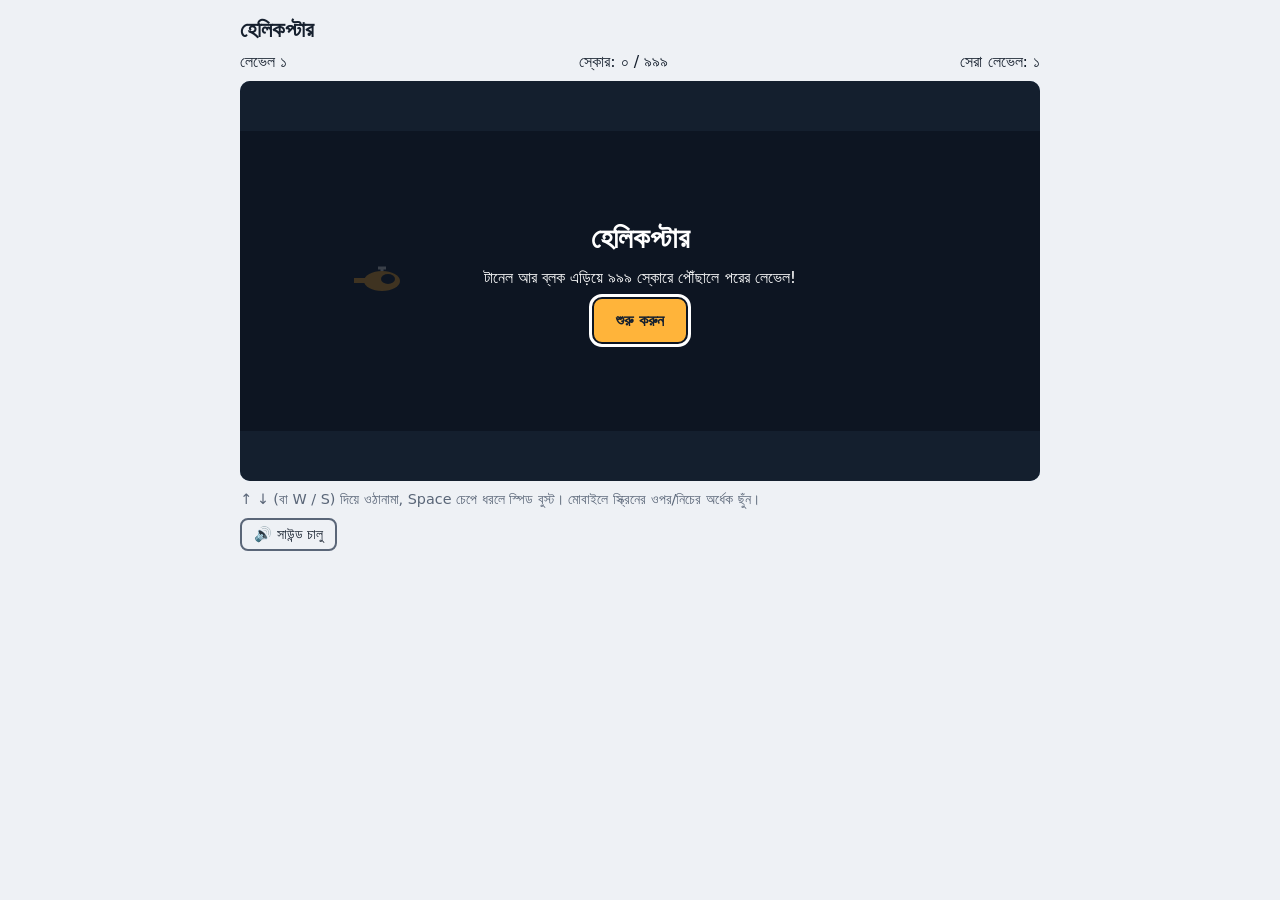
==== play.html @ 7835ce83 "helicopter game" ====
<!DOCTYPE html>
<html lang="bn">
<head>
  <meta charset="utf-8">
  <meta name="viewport" content="width=device-width, initial-scale=1">
  <title>হেলিকপ্টার গেইম</title>
  <style>
:root{--bg:#eef1f5;--fg:#16202e;--muted:#5a6678;--accent:#ffb43a}
@media (prefers-color-scheme:dark){:root{--bg:#0e131b;--fg:#e8edf4;--muted:#8d9bb0}}
*{box-sizing:border-box}
body{margin:0;background:var(--bg);color:var(--fg);font-family:"Hind Siliguri","Noto Sans Bengali",system-ui,sans-serif;min-height:100vh;display:flex;justify-content:center;padding:16px}
.stage{width:100%;max-width:800px;display:flex;flex-direction:column;gap:10px}
h1{margin:0;font-size:1.4rem}
.hud{display:flex;justify-content:space-between;gap:8px;flex-wrap:wrap}
.frame{position:relative}
canvas{width:100%;height:auto;aspect-ratio:2/1;display:block;border-radius:10px;touch-action:none}
.overlay{position:absolute;inset:0;border-radius:10px;background:rgba(10,16,26,.78);color:#fff;display:flex;flex-direction:column;align-items:center;justify-content:center;gap:12px;text-align:center;padding:16px}
.overlay[hidden]{display:none}
.overlay h2{margin:0;font-size:1.8rem}
.overlay p{margin:0;max-width:36ch}
.actions{display:flex;gap:10px;flex-wrap:wrap;justify-content:center}
button{font:inherit;cursor:pointer;border-radius:8px;padding:10px 20px;border:2px solid var(--accent);background:transparent;color:#fff}
button.primary{background:var(--accent);color:#16202e;font-weight:700}
button:focus-visible{outline:3px solid #fff;outline-offset:2px}
.hint{margin:0;color:var(--muted);font-size:.9rem}
.ad-gate{position:fixed;inset:0;z-index:10;background:rgba(10,16,26,.9);display:flex;align-items:center;justify-content:center;padding:16px;overflow:auto}
.ad-gate[hidden]{display:none}
.ad-card{width:100%;max-width:360px;display:flex;flex-direction:column;gap:16px;color:#fff}
.ad-label{font-size:.85rem;color:#c3cddc}
.ad-slot{background:#fff;border-radius:8px;min-height:120px;overflow:hidden}
button:disabled{opacity:.55;cursor:not-allowed}
.mute{align-self:flex-start;color:var(--fg);border-color:var(--muted);padding:6px 12px;font-size:.9rem}
</style>
</head>
<body>
  <main class="stage">
    <h1>হেলিকপ্টার</h1>
    <div class="hud">
      <span id="hud-level">লেভেল ১</span>
      <span id="hud-score">স্কোর: ০ / ৯৯৯</span>
      <span id="hud-best">সেরা লেভেল: ১</span>
    </div>
    <div class="frame">
      <canvas id="c" width="800" height="400" aria-label="হেলিকপ্টার গেইম"></canvas>
      <div id="overlay" class="overlay" hidden>
        <h2 id="ov-title"></h2>
        <p id="ov-text"></p>
        <div class="actions">
          <button id="ov-primary" class="primary"></button>
          <button id="ov-secondary" hidden></button>
        </div>
      </div>
    </div>
    <p class="hint">↑ ↓ (বা W / S) দিয়ে ওঠানামা, Space চেপে ধরলে স্পিড বুস্ট। মোবাইলে স্ক্রিনের ওপর/নিচের অর্ধেক ছুঁন।</p>
    <button id="mute" class="mute" type="button"></button>
  </main>
  <div id="ad-gate" class="ad-gate" role="dialog" aria-modal="true" aria-label="বিজ্ঞাপন" hidden>
    <div class="ad-card">
      <span class="ad-label">বিজ্ঞাপন</span>
      <div id="ad-slot" class="ad-slot"></div>
      <button id="ad-continue" class="primary" disabled>চালিয়ে যান</button>
    </div>
  </div>
  <script>
// ---- config.js ----
// গেইমের সব ধ্রুবক ও লেভেলের সেটিংস এখানে
const W = 800, H = 400;   // ক্যানভাসের মাপ
const SEG = 10;           // টানেলের প্রতিটি অংশের প্রস্থ
const HX = 120;           // হেলিকপ্টারের স্থির X অবস্থান
const TARGET = 999;       // এই স্কোরে লেভেল শেষ

const COLORS = {
  sky: "#1b2a41", wall: "#3b5878", block: "#d9503f",
  heli: "#ffb43a", glass: "#1b2a41", rotor: "#e8edf4",
};

// লেভেল যত বাড়ে, গতি বাড়ে, টানেল সরু হয়, বাধা ঘন হয়
function levelConfig(n) {
  return {
    speed: 4 + (n - 1) * 0.6,
    minGap: Math.max(120, 170 - (n - 1) * 12),
    blockSpacing: Math.max(260, 440 - (n - 1) * 30),
  };
}

// বিজ্ঞাপনের সেটিংস (Adsterra নেটিভ ব্যানার)
const ADS = {
  enabled: true,     // false করলে বিজ্ঞাপন বন্ধ
  every: 1,          // প্রতি কয়বার বাটন ক্লিকে একবার বিজ্ঞাপন (১ = প্রতিবার, ৩ = প্রতি তিনবারে একবার)
  countdown: 5,      // কত সেকেন্ড পরে "চালিয়ে যান" বাটন সক্রিয় হবে
  height: 320,       // বিজ্ঞাপনের ফ্রেমের উচ্চতা (px)
  src: "https://bicea.org/21/a9f8edcccd05e377d261fee79a2b7ea8",
  containerId: "container-a9f8edcccd05e377d261fee79a2b7ea8",
};

// ---- storage.js ----
// সেরা লেভেল ব্রাউজারে সেভ করা
const KEY = "heliBestLevel";
function loadBest() {
  try { return +localStorage.getItem(KEY) || 1; } catch (e) { return 1; }
}
function saveBest(n) {
  try { localStorage.setItem(KEY, n); } catch (e) {}
}

// ---- input.js ----
// কিবোর্ড ও টাচ ইনপুট; বাকি কোড শুধু `keys` পড়ে
const keys = { up: false, down: false, boost: false };

const MAP = { ArrowUp: "up", KeyW: "up", ArrowDown: "down", KeyS: "down", Space: "boost" };

function initInput(canvas) {
  addEventListener("keydown", (e) => {
    const k = MAP[e.code];
    if (!k) return;
    if (document.activeElement && document.activeElement.tagName === "BUTTON") return;
    e.preventDefault();
    keys[k] = true;
  });
  addEventListener("keyup", (e) => {
    const k = MAP[e.code];
    if (k) keys[k] = false;
  });
  canvas.addEventListener("pointerdown", (e) => {
    const r = canvas.getBoundingClientRect();
    const top = e.clientY - r.top < r.height / 2;
    keys.up = top;
    keys.down = !top;
  });
  addEventListener("pointerup", () => { keys.up = false; keys.down = false; });
}

// ---- helicopter.js ----
class Helicopter {
  constructor() { this.reset(); }

  reset() { this.y = H / 2 - 10; this.vy = 0; this.w = 44; this.h = 20; }

  update(keys, frame) {
    const target = (keys.up ? -4.5 : 0) + (keys.down ? 4.5 : 0);
    this.vy += (target - this.vy) * 0.25;
    this.y += this.vy + Math.sin(frame * 0.08) * 0.35; // হালকা দুলুনি
  }

  get rect() { return { x: HX, y: this.y, w: this.w, h: this.h }; }

  draw(ctx, frame) {
    ctx.save();
    ctx.translate(HX + this.w / 2, this.y + this.h / 2);
    ctx.rotate(this.vy * 0.04);
    ctx.fillStyle = COLORS.heli;
    ctx.beginPath(); ctx.ellipse(0, 0, this.w / 2 - 4, this.h / 2, 0, 0, 7); ctx.fill();
    ctx.fillRect(-this.w / 2 - 6, -3, 18, 5);
    ctx.fillStyle = COLORS.glass;
    ctx.beginPath(); ctx.ellipse(6, -2, 7, 5, 0, 0, 7); ctx.fill();
    ctx.strokeStyle = COLORS.rotor; ctx.lineWidth = 3;
    const r = Math.abs(Math.sin(frame * 0.9)) * 24 + 4;
    const y = -this.h / 2 - 3;
    ctx.beginPath(); ctx.moveTo(-r, y); ctx.lineTo(r, y); ctx.stroke();
    ctx.beginPath(); ctx.moveTo(0, -this.h / 2); ctx.lineTo(0, y); ctx.stroke();
    ctx.restore();
  }
}

// ---- tunnel.js ----
// গুহার ওপর-নিচের দেয়াল; প্রতিটি অংশ = { c: মাঝের রেখা, g: ফাঁকের মাপ }
class Tunnel {
  constructor() { this.reset(); }

  reset() {
    this.segs = [];
    this.scroll = 0;
    for (let i = 0; i < W / SEG + 3; i++) this.segs.push({ c: H / 2, g: 300 });
  }

  last() { return this.segs[this.segs.length - 1]; }

  advance(dx, targetGap) {
    this.scroll += dx;
    while (this.scroll >= SEG) {
      this.scroll -= SEG;
      this.segs.shift();
      this.add(targetGap);
    }
  }

  add(targetGap) {
    const l = this.last();
    const g = l.g + Math.max(-1, Math.min(1, targetGap - l.g));
    const c = Math.max(g / 2 + 8, Math.min(H - g / 2 - 8, l.c + (Math.random() - 0.5) * 14));
    this.segs.push({ c, g });
  }

  hits(x, w, y, h) {
    const a = Math.floor((x + this.scroll) / SEG);
    const b = Math.floor((x + w + this.scroll) / SEG);
    for (let i = a; i <= b && i < this.segs.length; i++) {
      const s = this.segs[i];
      if (y < s.c - s.g / 2 || y + h > s.c + s.g / 2) return true;
    }
    return false;
  }

  draw(ctx, color) {
    ctx.fillStyle = color;
    this.segs.forEach((s, i) => {
      const x = i * SEG - this.scroll, top = s.c - s.g / 2, bot = s.c + s.g / 2;
      ctx.fillRect(x, 0, SEG + 1, top);
      ctx.fillRect(x, bot, SEG + 1, H - bot);
    });
  }
}

// ---- obstacles.js ----
// টানেলের ভেতরের লাল ব্লক; দূরত্ব ধরে আসে, তাই বুস্টেও সমান ফাঁক থাকে
class Blocks {
  constructor() { this.reset(); }

  reset() { this.list = []; this.travelled = 0; }

  update(speed, tunnel, spacing) {
    this.travelled += speed;
    if (this.travelled >= spacing) {
      this.travelled = 0;
      const s = tunnel.last(), h = 50;
      this.list.push({ x: W + 20, y: s.c - h / 2 + (Math.random() - 0.5) * (s.g - h - 70), w: 26, h });
    }
    this.list.forEach((b) => (b.x -= speed));
    this.list = this.list.filter((b) => b.x + b.w > 0);
  }

  hits(r) {
    return this.list.some((b) => r.x < b.x + b.w && r.x + r.w > b.x && r.y < b.y + b.h && r.y + r.h > b.y);
  }

  draw(ctx, color) {
    ctx.fillStyle = color;
    this.list.forEach((b) => ctx.fillRect(b.x, b.y, b.w, b.h));
  }
}

// ---- ui.js ----
// HTML ওভারলে (বাটন) ও HUD; গেইমের লজিক এখানে নেই
const $ = (id) => document.getElementById(id);
const el = {
  overlay: $("overlay"), title: $("ov-title"), text: $("ov-text"),
  primary: $("ov-primary"), secondary: $("ov-secondary"),
  level: $("hud-level"), score: $("hud-score"), best: $("hud-best"),
};
let onPrimary = null, onSecondary = null;
el.primary.addEventListener("click", () => onPrimary && onPrimary());
el.secondary.addEventListener("click", () => onSecondary && onSecondary());

const bn = (n) => String(n).replace(/\d/g, (d) => "০১২৩৪৫৬৭৮৯"[d]);

function showOverlay({ title, text, primary, secondary }) {
  el.title.textContent = title;
  el.text.textContent = text;
  el.primary.textContent = primary.label;
  onPrimary = primary.action;
  el.secondary.hidden = !secondary;
  if (secondary) { el.secondary.textContent = secondary.label; onSecondary = secondary.action; }
  el.overlay.hidden = false;
  el.primary.focus();
}

function hideOverlay() {
  el.overlay.hidden = true;
  if (document.activeElement) document.activeElement.blur();
}

function updateHud(level, score, target, best) {
  el.level.textContent = "লেভেল " + bn(level);
  el.score.textContent = `স্কোর: ${bn(score)} / ${bn(target)}`;
  el.best.textContent = "সেরা লেভেল: " + bn(best);
}

// ---- ads.js ----
// বাটনের কাজের আগে বিজ্ঞাপন দেখায়; শেষে action() চালায়
const gate = document.getElementById("ad-gate");
const slot = document.getElementById("ad-slot");
const btn = document.getElementById("ad-continue");
let clicks = 0, timer = null;

// স্ক্রিপ্টটা আলাদা iframe-এ চালাই, যাতে প্রতিবার নতুন করে লোড হয়
function adDoc() {
  return `<!doctype html><html><body style="margin:0">
<script async="async" data-cfasync="false" src="${ADS.src}"><\/script>
<div id="${ADS.containerId}"></div></body></html>`;
}

function withAd(action) {
  clicks++;
  if (!ADS.enabled || clicks % ADS.every !== 0) return action();

  slot.innerHTML = "";
  const frame = document.createElement("iframe");
  frame.title = "বিজ্ঞাপন";
  frame.srcdoc = adDoc();
  frame.style.cssText = `width:100%;height:${ADS.height}px;border:0;display:block`;
  slot.appendChild(frame);
  gate.hidden = false;

  let left = ADS.countdown;
  btn.disabled = true;
  btn.textContent = `${bn(left)} সেকেন্ড পরে চালিয়ে যান`;
  clearInterval(timer);
  timer = setInterval(() => {
    left--;
    if (left > 0) { btn.textContent = `${bn(left)} সেকেন্ড পরে চালিয়ে যান`; return; }
    clearInterval(timer);
    btn.disabled = false;
    btn.textContent = "চালিয়ে যান";
  }, 1000);

  btn.onclick = () => {
    gate.hidden = true;
    slot.innerHTML = "";
    btn.blur();
    action();
  };
}

// ---- audio.js ----
// সাউন্ড: কোনো অডিও ফাইল ছাড়াই Web Audio API দিয়ে বানানো
// (হেলিকপ্টারের ইঞ্জিন লুপ + ক্র্যাশের আওয়াজ)
let AC = null, nodes = null, muted = false;
try { muted = localStorage.getItem("heliMuted") === "1"; } catch (e) {}
const muteBtn = document.getElementById("mute");

function noiseBuffer(sec) {
  const b = AC.createBuffer(1, AC.sampleRate * sec, AC.sampleRate), d = b.getChannelData(0);
  for (let i = 0; i < d.length; i++) d[i] = Math.random() * 2 - 1;
  return b;
}

function build() {
  const master = AC.createGain();
  master.gain.value = muted ? 0 : 1;
  master.connect(AC.destination);

  // ইঞ্জিন: নিচু স্বর + পাখার ঘূর্ণনের "থপ থপ" (LFO) + বাতাসের শব্দ
  const engine = AC.createGain(); engine.gain.value = 0; engine.connect(master);
  const body = AC.createOscillator(); body.type = "sawtooth"; body.frequency.value = 58;
  const lp = AC.createBiquadFilter(); lp.type = "lowpass"; lp.frequency.value = 400;
  const chop = AC.createGain(); chop.gain.value = 0.5;
  const lfo = AC.createOscillator(); lfo.type = "sine"; lfo.frequency.value = 13;
  const depth = AC.createGain(); depth.gain.value = 0.5;
  lfo.connect(depth); depth.connect(chop.gain);
  body.connect(chop); chop.connect(lp); lp.connect(engine);

  const air = AC.createBufferSource(); air.buffer = noiseBuffer(2); air.loop = true;
  const bp = AC.createBiquadFilter(); bp.type = "bandpass"; bp.frequency.value = 700; bp.Q.value = 0.6;
  const airGain = AC.createGain(); airGain.gain.value = 0.25;
  air.connect(bp); bp.connect(airGain); airGain.connect(engine);

  body.start(); lfo.start(); air.start();
  return { master, engine, body, lfo };
}

// ব্রাউজার ইউজারের ক্লিকের আগে সাউন্ড চালাতে দেয় না, তাই ক্লিকের ভেতর থেকে ডাকতে হয়
function resumeAudio() {
  if (!AC) {
    const C = window.AudioContext || window.webkitAudioContext;
    if (!C) return;
    AC = new C();
    nodes = build();
  }
  if (AC.state === "suspended") AC.resume();
}

function startEngine() {
  if (nodes) nodes.engine.gain.setTargetAtTime(0.2, AC.currentTime, 0.1);
}

function stopEngine() {
  if (nodes) nodes.engine.gain.setTargetAtTime(0, AC.currentTime, 0.08);
}

// বুস্টে পাখা দ্রুত ঘোরে, ওঠা-নামায় স্বর সামান্য বদলায়
function setEngine(boost, vy) {
  if (!nodes) return;
  const t = AC.currentTime;
  nodes.lfo.frequency.setTargetAtTime(boost ? 22 : 13, t, 0.15);
  nodes.body.frequency.setTargetAtTime(58 + (boost ? 22 : 0) - vy * 3, t, 0.15);
}

function playCrash() {
  if (!nodes) return;
  const t = AC.currentTime;
  const n = AC.createBufferSource(); n.buffer = noiseBuffer(1);
  const f = AC.createBiquadFilter(); f.type = "lowpass";
  f.frequency.setValueAtTime(3000, t); f.frequency.exponentialRampToValueAtTime(120, t + 0.8);
  const g = AC.createGain();
  g.gain.setValueAtTime(0.9, t); g.gain.exponentialRampToValueAtTime(0.001, t + 0.9);
  n.connect(f); f.connect(g); g.connect(nodes.master);
  n.start(t); n.stop(t + 1);

  const o = AC.createOscillator(); o.type = "sine";
  o.frequency.setValueAtTime(140, t); o.frequency.exponentialRampToValueAtTime(35, t + 0.5);
  const og = AC.createGain();
  og.gain.setValueAtTime(0.9, t); og.gain.exponentialRampToValueAtTime(0.001, t + 0.6);
  o.connect(og); og.connect(nodes.master);
  o.start(t); o.stop(t + 0.7);
}

function paintMute() {
  muteBtn.textContent = muted ? "🔇 সাউন্ড বন্ধ" : "🔊 সাউন্ড চালু";
  muteBtn.setAttribute("aria-pressed", String(muted));
}

function initAudio() {
  paintMute();
  muteBtn.addEventListener("click", () => {
    muted = !muted;
    try { localStorage.setItem("heliMuted", muted ? "1" : "0"); } catch (e) {}
    if (nodes) nodes.master.gain.setTargetAtTime(muted ? 0 : 1, AC.currentTime, 0.03);
    paintMute();
    muteBtn.blur();
  });
  document.addEventListener("visibilitychange", () => {
    if (!AC) return;
    if (document.hidden) AC.suspend(); else AC.resume();
  });
}

// ---- game.js ----
// অবস্থা: "ready" → "play" → "over" (ক্র্যাশ) বা "levelup" (৯৯৯ স্কোর)
class Game {
  constructor(ctx) {
    this.ctx = ctx;
    this.heli = new Helicopter();
    this.tunnel = new Tunnel();
    this.blocks = new Blocks();
    this.best = loadBest();
    this.level = 1; this.score = 0; this.frame = 0; this.travel = 0;
    this.state = "ready";
  }

  showStart() {
    showOverlay({
      title: "হেলিকপ্টার",
      text: `টানেল আর ব্লক এড়িয়ে ${bn(TARGET)} স্কোরে পৌঁছালে পরের লেভেল!`,
      primary: { label: "শুরু করুন", action: () => this.startLevel(1) },
    });
  }

  startLevel(n) {
    this.level = n; this.score = 0; this.frame = 0; this.travel = 0;
    this.heli.reset(); this.tunnel.reset(); this.blocks.reset();
    if (n > this.best) { this.best = n; saveBest(n); }
    this.state = "play";
    hideOverlay();
    resumeAudio();
    startEngine();
  }

  crash() {
    this.state = "over";
    stopEngine();
    playCrash();
    showOverlay({
      title: "গেইম ওভার",
      text: `লেভেল ${bn(this.level)}, স্কোর ${bn(this.score)}`,
      primary: { label: "আবার খেলুন", action: () => withAd(() => this.startLevel(this.level)) },
      secondary: this.level > 1 ? { label: "লেভেল ১ থেকে শুরু", action: () => withAd(() => this.startLevel(1)) } : null,
    });
  }

  levelDone() {
    this.state = "levelup";
    stopEngine();
    showOverlay({
      title: `লেভেল ${bn(this.level)} সম্পন্ন!`,
      text: "পরের লেভেলে গতি বাড়বে, টানেল সরু হবে।",
      primary: { label: "পরের লেভেল", action: () => withAd(() => this.startLevel(this.level + 1)) },
    });
  }

  update() {
    if (this.state !== "play") return;
    const cfg = levelConfig(this.level);
    this.frame++;
    this.heli.update(keys, this.frame);
    setEngine(keys.boost, this.heli.vy);
    const speed = (cfg.speed + this.score / 400) * (keys.boost ? 1.8 : 1);
    this.travel += speed;
    this.tunnel.advance(speed, Math.max(cfg.minGap, 300 - this.score / 5));
    this.blocks.update(speed, this.tunnel, cfg.blockSpacing);
    this.score = Math.min(TARGET, Math.floor(this.travel / 25));

    const r = this.heli.rect;
    if (this.tunnel.hits(r.x, r.w, r.y, r.h) || this.blocks.hits(r)) this.crash();
    else if (this.score >= TARGET) this.levelDone();
  }

  draw() {
    const ctx = this.ctx;
    ctx.fillStyle = COLORS.sky; ctx.fillRect(0, 0, W, H);
    this.tunnel.draw(ctx, COLORS.wall);
    this.blocks.draw(ctx, COLORS.block);
    this.heli.draw(ctx, this.frame);
    updateHud(this.level, this.score, TARGET, this.best);
  }

  run() {
    const loop = () => { this.update(); this.draw(); requestAnimationFrame(loop); };
    loop();
  }
}

// ---- main.js ----
const canvas = document.getElementById("c");
initInput(canvas);
initAudio();

const game = new Game(canvas.getContext("2d"));
game.showStart();
game.run();
</script>
</body>
</html>
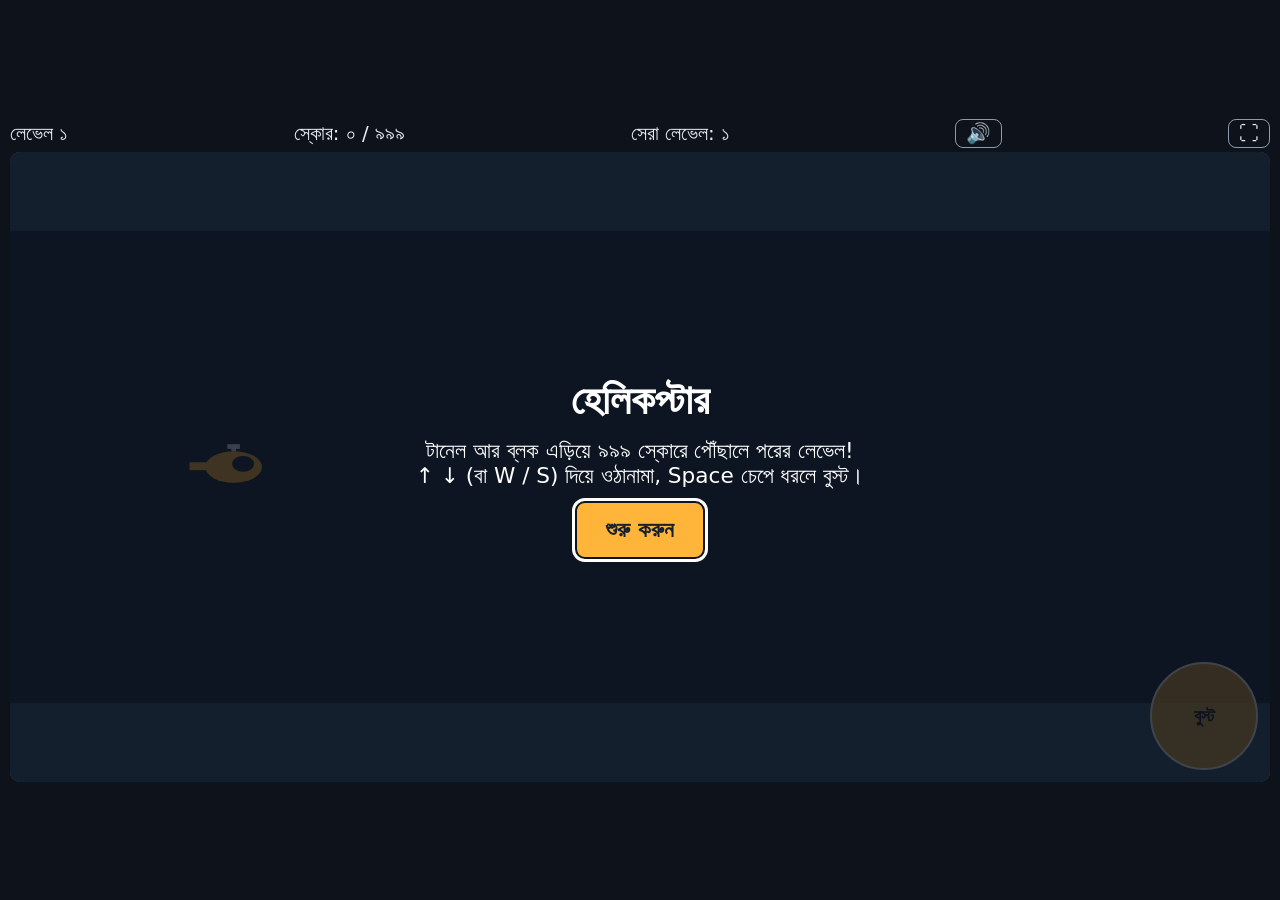
==== commit 489ac199: "layout change" ====
--- a/play.html
+++ b/play.html
@@ -2,34 +2,64 @@
 <html lang="bn">
 <head>
   <meta charset="utf-8">
-  <meta name="viewport" content="width=device-width, initial-scale=1">
+  <meta name="viewport" content="width=device-width, initial-scale=1, viewport-fit=cover, maximum-scale=1, user-scalable=no">
+  <meta name="mobile-web-app-capable" content="yes">
+  <meta name="theme-color" content="#0e131b">
   <title>হেলিকপ্টার গেইম</title>
   <style>
 :root{--bg:#eef1f5;--fg:#16202e;--muted:#5a6678;--accent:#ffb43a}
 @media (prefers-color-scheme:dark){:root{--bg:#0e131b;--fg:#e8edf4;--muted:#8d9bb0}}
-*{box-sizing:border-box}
+*{box-sizing:border-box;-webkit-tap-highlight-color:transparent}
 body{margin:0;background:var(--bg);color:var(--fg);font-family:"Hind Siliguri","Noto Sans Bengali",system-ui,sans-serif;min-height:100vh;display:flex;justify-content:center;padding:16px}
 .stage{width:100%;max-width:800px;display:flex;flex-direction:column;gap:10px}
 h1{margin:0;font-size:1.4rem}
 .hud{display:flex;justify-content:space-between;gap:8px;flex-wrap:wrap}
 .frame{position:relative}
 canvas{width:100%;height:auto;aspect-ratio:2/1;display:block;border-radius:10px;touch-action:none}
-.overlay{position:absolute;inset:0;border-radius:10px;background:rgba(10,16,26,.78);color:#fff;display:flex;flex-direction:column;align-items:center;justify-content:center;gap:12px;text-align:center;padding:16px}
+.overlay{z-index:3;position:absolute;inset:0;border-radius:10px;background:rgba(10,16,26,.78);color:#fff;display:flex;flex-direction:column;align-items:center;justify-content:center;gap:12px;text-align:center;padding:16px}
 .overlay[hidden]{display:none}
 .overlay h2{margin:0;font-size:1.8rem}
-.overlay p{margin:0;max-width:36ch}
+.overlay p{margin:0;max-width:36ch;white-space:pre-line}
 .actions{display:flex;gap:10px;flex-wrap:wrap;justify-content:center}
-button{font:inherit;cursor:pointer;border-radius:8px;padding:10px 20px;border:2px solid var(--accent);background:transparent;color:#fff}
+button{font:inherit;cursor:pointer;touch-action:manipulation;border-radius:8px;padding:10px 20px;border:2px solid var(--accent);background:transparent;color:#fff}
 button.primary{background:var(--accent);color:#16202e;font-weight:700}
 button:focus-visible{outline:3px solid #fff;outline-offset:2px}
 .hint{margin:0;color:var(--muted);font-size:.9rem}
-.ad-gate{position:fixed;inset:0;z-index:10;background:rgba(10,16,26,.9);display:flex;align-items:center;justify-content:center;padding:16px;overflow:auto}
+.ad-gate{position:fixed;inset:0;z-index:10;background:rgba(10,16,26,.9);display:flex;align-items:flex-start;touch-action:pan-y;justify-content:center;padding:16px;overflow:auto}
 .ad-gate[hidden]{display:none}
-.ad-card{width:100%;max-width:360px;display:flex;flex-direction:column;gap:16px;color:#fff}
+.ad-card{margin:auto;width:100%;max-width:360px;display:flex;flex-direction:column;gap:16px;color:#fff}
 .ad-label{font-size:.85rem;color:#c3cddc}
 .ad-slot{background:#fff;border-radius:8px;min-height:120px;overflow:hidden}
 button:disabled{opacity:.55;cursor:not-allowed}
 .mute{align-self:flex-start;color:var(--fg);border-color:var(--muted);padding:6px 12px;font-size:.9rem}
+
+.boost{display:none;position:absolute;right:12px;bottom:12px;z-index:2;width:70px;height:70px;padding:0;border-radius:50%;background:rgba(255,180,58,.8);color:#16202e;font-weight:700;font-size:.85rem;border:2px solid #fff;touch-action:none;-webkit-user-select:none;user-select:none}
+.boost.on{background:#fff;transform:scale(.93)}
+
+/* ===== মোবাইল/টাচ: পুরো স্ক্রিন জুড়ে গেইম ===== */
+@media all{
+  :root{--bg:#0e131b;--fg:#e8edf4;--muted:#8d9bb0;--sw:100vw;--sh:100vh;--pt:4px;--pb:max(4px,env(safe-area-inset-bottom));--pl:max(10px,env(safe-area-inset-left));--pr:max(10px,env(safe-area-inset-right))}
+  @supports (height:100dvh){:root{--sh:100dvh}}
+  html,body{position:fixed;inset:0;width:100%;height:100%;overflow:hidden;overscroll-behavior:none;touch-action:none;-webkit-user-select:none;user-select:none;-webkit-touch-callout:none}
+  body{display:block;padding:0}
+  .stage{position:absolute;top:0;left:0;width:var(--sw);height:var(--sh);max-width:none;gap:4px;align-items:center;justify-content:center;padding:var(--pt) var(--pr) var(--pb) var(--pl)}
+  h1,.hint{display:none}
+  .hud,.frame{width:min(100%,calc((var(--sh) - var(--pt) - var(--pb) - 40px) * 2))}
+  .hud{flex-wrap:nowrap;align-items:center;font-size:clamp(.78rem,2.2vmin,1.25rem);gap:6px;white-space:nowrap}
+  .hud button{padding:2px 10px;font-size:clamp(.8rem,2.2vmin,1.25rem);border-width:1px}
+  .boost{display:block;width:clamp(70px,12vmin,120px);height:clamp(70px,12vmin,120px);font-size:clamp(.85rem,2vmin,1.2rem)}
+  .overlay{gap:6px;padding:8px}
+  .overlay{gap:clamp(6px,1.6vmin,16px)}
+  .overlay h2{font-size:clamp(1.25rem,4.5vmin,2.6rem)}
+  .overlay p{font-size:clamp(.85rem,2.4vmin,1.4rem);max-width:48ch}
+  .overlay button{padding:clamp(7px,1.4vmin,14px) clamp(16px,3vmin,32px);font-size:clamp(1rem,2.4vmin,1.4rem)}
+}
+/* খাড়া (portrait) ফোনে গেইম ৯০° ঘুরিয়ে পুরো স্ক্রিনে বসে, ফোন ঘোরাতে হয় না */
+@media (pointer:coarse) and (orientation:portrait){
+  :root{--sw:100vh;--sh:100vw;--pt:4px;--pb:4px;--pl:max(10px,env(safe-area-inset-top));--pr:max(10px,env(safe-area-inset-bottom))}
+  @supports (height:100dvh){:root{--sw:100dvh}}
+  .stage{left:100vw;transform-origin:0 0;transform:rotate(90deg)}
+}
 </style>
 </head>
 <body>
@@ -42,6 +72,7 @@
     </div>
     <div class="frame">
       <canvas id="c" width="800" height="400" aria-label="হেলিকপ্টার গেইম"></canvas>
+      <button id="boost" class="boost" type="button" aria-label="স্পিড বুস্ট">বুস্ট</button>
       <div id="overlay" class="overlay" hidden>
         <h2 id="ov-title"></h2>
         <p id="ov-text"></p>
@@ -51,8 +82,8 @@
         </div>
       </div>
     </div>
-    <p class="hint">↑ ↓ (বা W / S) দিয়ে ওঠানামা, Space চেপে ধরলে স্পিড বুস্ট। মোবাইলে স্ক্রিনের ওপর/নিচের অর্ধেক ছুঁন।</p>
-    <button id="mute" class="mute" type="button"></button>
+    <p class="hint" id="hint">↑ ↓ (বা W / S) দিয়ে ওঠানামা, Space চেপে ধরলে স্পিড বুস্ট। মোবাইলে স্ক্রিনের ওপর/নিচের অর্ধেক ছুঁন।</p>
+    <button id="mute" class="mute" type="button" aria-label="সাউন্ড"></button>
   </main>
   <div id="ad-gate" class="ad-gate" role="dialog" aria-modal="true" aria-label="বিজ্ঞাপন" hidden>
     <div class="ad-card">
@@ -64,6 +95,7 @@
   <script>
 // ---- config.js ----
 // গেইমের সব ধ্রুবক ও লেভেলের সেটিংস এখানে
+const TOUCH = matchMedia("(pointer: coarse)").matches;
 const W = 800, H = 400;   // ক্যানভাসের মাপ
 const SEG = 10;           // টানেলের প্রতিটি অংশের প্রস্থ
 const HX = 120;           // হেলিকপ্টারের স্থির X অবস্থান
@@ -109,25 +141,58 @@
 
 const MAP = { ArrowUp: "up", KeyW: "up", ArrowDown: "down", KeyS: "down", Space: "boost" };
 
-function initInput(canvas) {
+function initInput(canvas, boostBtn) {
+  const kb = { up: false, down: false, boost: false };
+  const touch = new Map(); // pointerId -> "up" | "down" | "boost"
+  const portrait = matchMedia("(pointer: coarse) and (orientation: portrait)");
+
+  const sync = () => {
+    const t = [...touch.values()];
+    keys.up = kb.up || t.includes("up");
+    keys.down = kb.down || t.includes("down");
+    keys.boost = kb.boost || t.includes("boost");
+    boostBtn.classList.toggle("on", keys.boost);
+  };
+
   addEventListener("keydown", (e) => {
     const k = MAP[e.code];
     if (!k) return;
     if (document.activeElement && document.activeElement.tagName === "BUTTON") return;
     e.preventDefault();
-    keys[k] = true;
+    kb[k] = true; sync();
   });
   addEventListener("keyup", (e) => {
     const k = MAP[e.code];
-    if (k) keys[k] = false;
+    if (k) { kb[k] = false; sync(); }
   });
+
+  // ওপর/নিচ অর্ধেক। খাড়া ফোনে গেইম ঘোরানো থাকে, তাই ক্যানভাসের "ওপর" = স্ক্রিনের ডান দিক
+  const half = (e) => {
+    const r = canvas.getBoundingClientRect();
+    const f = portrait.matches ? (r.right - e.clientX) / r.width : (e.clientY - r.top) / r.height;
+    return f < 0.5 ? "up" : "down";
+  };
+  const end = (e) => { if (touch.delete(e.pointerId)) sync(); };
+
   canvas.addEventListener("pointerdown", (e) => {
-    const r = canvas.getBoundingClientRect();
-    const top = e.clientY - r.top < r.height / 2;
-    keys.up = top;
-    keys.down = !top;
+    e.preventDefault();
+    try { canvas.setPointerCapture(e.pointerId); } catch (err) {}
+    touch.set(e.pointerId, half(e)); sync();
   });
-  addEventListener("pointerup", () => { keys.up = false; keys.down = false; });
+  canvas.addEventListener("pointermove", (e) => {
+    if (touch.has(e.pointerId)) { touch.set(e.pointerId, half(e)); sync(); }
+  });
+  ["pointerup", "pointercancel", "lostpointercapture"].forEach((n) => canvas.addEventListener(n, end));
+
+  boostBtn.addEventListener("pointerdown", (e) => {
+    e.preventDefault();
+    try { boostBtn.setPointerCapture(e.pointerId); } catch (err) {}
+    touch.set(e.pointerId, "boost"); sync();
+  });
+  ["pointerup", "pointercancel", "lostpointercapture"].forEach((n) => boostBtn.addEventListener(n, end));
+
+  document.querySelector(".frame").addEventListener("contextmenu", (e) => e.preventDefault());
+  addEventListener("blur", () => { touch.clear(); kb.up = kb.down = kb.boost = false; sync(); });
 }
 
 // ---- helicopter.js ----
@@ -270,9 +335,10 @@
 }
 
 function updateHud(level, score, target, best) {
-  el.level.textContent = "লেভেল " + bn(level);
-  el.score.textContent = `স্কোর: ${bn(score)} / ${bn(target)}`;
-  el.best.textContent = "সেরা লেভেল: " + bn(best);
+  const set = (node, t) => { if (node.textContent !== t) node.textContent = t; };
+  set(el.level, "লেভেল " + bn(level));
+  set(el.score, `স্কোর: ${bn(score)} / ${bn(target)}`);
+  set(el.best, "সেরা লেভেল: " + bn(best));
 }
 
 // ---- ads.js ----
@@ -297,7 +363,7 @@
   const frame = document.createElement("iframe");
   frame.title = "বিজ্ঞাপন";
   frame.srcdoc = adDoc();
-  frame.style.cssText = `width:100%;height:${ADS.height}px;border:0;display:block`;
+  frame.style.cssText = `width:100%;height:${ADS.height}px;border:0;display:block;max-height:calc(100vh - 150px)`;
   slot.appendChild(frame);
   gate.hidden = false;
 
@@ -405,7 +471,7 @@
 }
 
 function paintMute() {
-  muteBtn.textContent = muted ? "🔇 সাউন্ড বন্ধ" : "🔊 সাউন্ড চালু";
+  muteBtn.textContent = muted ? "🔇" : "🔊";
   muteBtn.setAttribute("aria-pressed", String(muted));
 }
 
@@ -440,7 +506,7 @@
   showStart() {
     showOverlay({
       title: "হেলিকপ্টার",
-      text: `টানেল আর ব্লক এড়িয়ে ${bn(TARGET)} স্কোরে পৌঁছালে পরের লেভেল!`,
+      text: `টানেল আর ব্লক এড়িয়ে ${bn(TARGET)} স্কোরে পৌঁছালে পরের লেভেল!` + (TOUCH ? "\nস্ক্রিনের ওপর/নিচের অর্ধেক ছুঁয়ে ধরুন। ডানের বুস্ট বাটনে স্পিড বাড়ে।" : "\n↑ ↓ (বা W / S) দিয়ে ওঠানামা, Space চেপে ধরলে বুস্ট।"),
       primary: { label: "শুরু করুন", action: () => this.startLevel(1) },
     });
   }
@@ -504,19 +570,72 @@
   }
 
   run() {
-    const loop = () => { this.update(); this.draw(); requestAnimationFrame(loop); };
-    loop();
+    // ৬০ বার/সেকেন্ডে আপডেট, ডিসপ্লে ৯০/১২০Hz হলেও গতি একই থাকে
+    const STEP = 1000 / 60;
+    let last = performance.now(), acc = 0;
+    const loop = (now) => {
+      acc += Math.min(100, now - last);
+      last = now;
+      while (acc >= STEP - 2) { this.update(); acc -= STEP; }
+      this.draw();
+      requestAnimationFrame(loop);
+    };
+    requestAnimationFrame(loop);
   }
 }
 
 // ---- main.js ----
 const canvas = document.getElementById("c");
-initInput(canvas);
+initInput(canvas, document.getElementById("boost"));
 initAudio();
 
-const game = new Game(canvas.getContext("2d"));
+// স্ক্রিনের আসল মাপ অনুযায়ী ক্যানভাসের রেজোলিউশন (ডেস্কটপে বড় করলেও ঝকঝকে থাকে)
+const ctx = canvas.getContext("2d");
+function fit() {
+  const dpr = window.devicePixelRatio || 1;
+  const w = Math.min(2400, Math.round(canvas.clientWidth * dpr)) || W;
+  if (canvas.width !== w) { canvas.width = w; canvas.height = Math.round(w / 2); }
+  const k = canvas.width / W;
+  ctx.setTransform(k, 0, 0, k, 0, 0);
+}
+new ResizeObserver(fit).observe(canvas);
+fit();
+
+{
+  const hud = document.querySelector(".hud");
+  hud.appendChild(document.getElementById("mute"));
+  if (document.fullscreenEnabled) {           // Android Chrome: ফুলস্ক্রিন + আড়াআড়ি লক
+    const fs = document.createElement("button");
+    fs.type = "button"; fs.className = "mute"; fs.textContent = "⛶"; fs.setAttribute("aria-label", "ফুলস্ক্রিন");
+    fs.addEventListener("click", async () => {
+      try {
+        if (document.fullscreenElement) await document.exitFullscreen();
+        else {
+          await document.documentElement.requestFullscreen();
+          try { await screen.orientation.lock("landscape"); } catch (e) {}
+        }
+      } catch (e) {}
+      fs.blur();
+    });
+    hud.appendChild(fs);
+  }
+  // খেলার সময় স্ক্রিন যেন বন্ধ না হয়
+  let wl = null;
+  const keepAwake = async () => {
+    try {
+      if (navigator.wakeLock && !wl) {
+        wl = await navigator.wakeLock.request("screen");
+        wl.addEventListener("release", () => { wl = null; });
+      }
+    } catch (e) {}
+  };
+  addEventListener("pointerdown", keepAwake);
+  document.addEventListener("visibilitychange", () => { if (!document.hidden) keepAwake(); });
+}
+
+const game = new Game(ctx);
 game.showStart();
 game.run();
 </script>
 </body>
-</html>
+</html>
